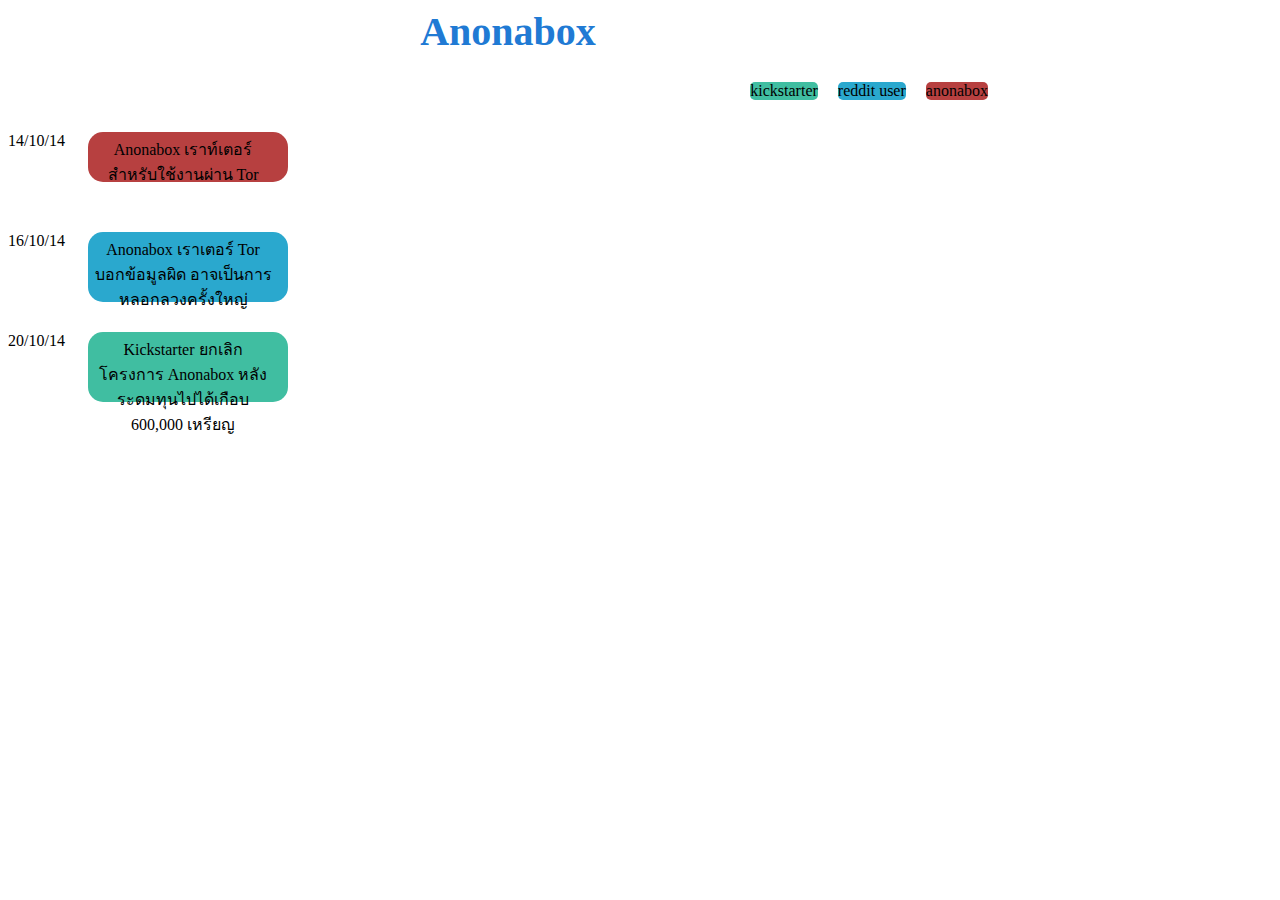
==== main.html @ 4fc8289a "html file" ====
<html>

<head>
    <link rel="stylesheet" type="text/css" href="main.css" />
    <script src="//code.jquery.com/jquery-1.10.2.js"></script>

    <title>Anonabox</title>
</head>

<body>
    <h1 class="header">  Anonabox </h1>
    <div class="select">
        <div class="select-topic red " >
            anonabox
        </div>
        <div class="select-topic blue">
            reddit user
        </div>
        <div class="select-topic green">
            kickstarter
        </div>
    </div>
    <div class="date-row">
        <div class="day-con">
            <div class="day">14/10/14
            </div>
            <div class="t-con">
                <div class="title red" date="one">
                    <div class="title-bo">Anonabox เราท์เตอร์สำหรับใช้งานผ่าน Tor
                    </div>
                </div>
            </div>
        </div>
        <div class="day-con">
            <div class="day two">16/10/14
            </div>
            <div class="title blue bo-two" date="two">
                <div class="title-bo ">Anonabox เราเตอร์ Tor บอกข้อมูลผิด อาจเป็นการหลอกลวงครั้งใหญ่
                </div>
            </div>
        </div>
        <div class="day-con">
            <div class="day three">20/10/14
            </div>
            <div class="title green bo-two" date="three">
                <div class="title-bo ">Kickstarter ยกเลิกโครงการ Anonabox หลังระดมทุนไปได้เกือบ 600,000 เหรียญ
                </div>
            </div>
        </div>
    </div>
    <div class="body-row">
        <div class="body hide one">
            <div class="node-content" itemprop="description">
                <p>เราท์เตอร์ Anonabox สำหรับการใช้ทุกอย่างผ่าน Tor เพิ่งประกาศโครงการใน KickStarter เมื่อวานนี้โดยตั้งเป้าระดมทุน 7,500 ดอลลาร์ ตอนนี้ผ่านไปเพียงวันกว่าๆ สามารถระดมทุนไปได้แล้วเกือบสองแสนดอลลาร์ ยอดขายกว่าสามพันชุด</p>
                <p>Anonabox เป็นเราท์เตอร์ ซีพียู 540MHz แรม 64MB และรัน OpenWRT ความพิเศษของมันคือมันเป็นเราท์เตอร์ที่ให้บริการอินเทอร์เน็ตผ่าน Tor เท่านั้น ทีมงานระบุว่าการเชื่อมต่อผ่าน Anonabox จะช่วยลดการทำข้อมูลรั่วไหลเพราะผู้ใช้คอนฟิกผิดพลาด, ใช้บริการนอกเบราว์เซอร์ Tor Bundle, หรือบางครั้งก็หยุดใช้ Tor เพราะความยุ่งยาก</p>
                <p>เมื่อใช้งานผ่าน Anonabox ผู้ใช้เพียงแต่ต่อเราท์เตอร์เข้ากับเราท์เตอร์ในบ้าน แล้วเชื่อมต่อผ่าน Wi-Fi หรือ LAN ของ Anonabox ก็จะเป็นการใช้งานผ่าน Tor ทันที</p>
                <p>ราคา 51 ดอลลาร์ ค่าส่งนอกสหรัฐฯ อีก 15 ดอลลาร์</p>
                <p>ที่มา - <a href="https://www.kickstarter.com/projects/augustgermar/anonabox-a-tor-hardware-router">KickStarter</a>
                </p>
                <p>
                    <iframe width="480" height="480" src="https://www.kickstarter.com/projects/augustgermar/anonabox-a-tor-hardware-router/widget/video.html" frameborder="0" scrolling="no" style="height: 342px;"></iframe>
                </p>
                <p>
                    <a href="http://upic.me/show/53124364">
                        <img class="body-img" src="//upic.me/i/k2/c277339828036f76f7ea72e38f3de30b_large.gif" alt="upic.me">
                    </a>
                </p>
            </div>
        <div class="red"> ที่มา :  https://www.blognone.com/node/61576 </div>    
        </div>
        <div class="body hide two">
            <div class="node-content" itemprop="description">
                <p><a href="https://www.blognone.com/node/61576">Anonabox เราเตอร์ที่บังคับให้ทุกอย่างต้องวิ่งผ่าน Tor</a> ระดมทุนได้แล้วเกือบหกแสนดอลลาร์ภายในเวลาเพียงสี่วัน แต่ตอนนี้กำลังถูกจับตามองว่าเป็นการหลอกลวงครั้งใหญ่</p>
                <p>หน้าโครงการใน KickStarter ระบุว่า Anonabox เป็นฮาร์ดแวร์โอเพนซอร์ส และใช้ซอฟต์แวร์โอเพนซอร์ส พร้อมกับแสดงภาพการพัฒนาฮาร์ดแวร์ แต่หลังจากเปิดเผยข้อมูลมากขึ้นเรื่อยๆ ก็มีคนพบว่าตัวฮาร์ดแวร์นั้นเป็นเราเตอร์จีนที่หาได้ราคาถูกทั่วไป ใน <a href="http://www.aliexpress.com/item/New-2014-300Mbps-WT3020A-Multiprotocol-Portable-Mini-WIFI-Router-with-USB-data-line-Wireless-Router-wi/1691403728.html">Aliexpress วางขายในราคา 20 ดอลลาร์เท่านั้น</a> แต่ทีมงานกลับอ้างว่ามีการพัฒนามาแล้วสี่รุ่นโดยมีเฉพาะรุ่นแรกเท่านั้นที่ซื้อบอร์ดสำเร็จรูปมา</p>
                <p>ทีมงาน <a href="http://www.reddit.com/r/anonabox/comments/2ja22g/hi_im_august_germar_a_developer_for_the_anonabox/">Anonabox ตั้งกระทู้ AMA</a> บน Reddit และถูกถล่มด้วยผู้คนที่สงสัยว่าโครงการนี้เป็นโครงการหลอกหรือไม่ ทีมงาน<a href="http://anonabox.com/img/2.jpg">โพสภาพฮาร์ดแวร์เพื่อยืนยัน</a> แต่ปรากฎว่าบอร์ดเป็น WT3020-1.0 ตัวซอฟต์แวร์ที่เปิดเผยออกมาตอนนี้เองก็ยังเป็นเพียงไฟล์คอนฟิกเท่านั้น แม้แต่รหัสผ่านของระบบที่ออกมาพร้อมกับไฟล์คอนฟิกก็เป็นรหัสผ่านที่อ่อนแอ</p>
                <p>ระหว่างนี้คงแนะนำให้อย่าเพิ่งซื้อมาใช้งานครับ</p>
                <p>ที่มา - <a href="https://www.reddit.com/r/privacy/comments/2j9caq/anonabox_tor_router_box_is_false_representation">Reddit</a>
                </p>
            </div>
        <div class="blue" > ที่มา :  https://www.blognone.com/node/61669</div>
        </div>

        <div class="body hide three">
            <div class="node-content" itemprop="description">
                <p>หลังถูกตั้งข้อสงสัยว่าอาจเป็น<a href="https://www.blognone.com/node/61669">การหลอกลวง</a>ให้คนไประดมทุนครั้งใหญ่ ล่าสุด Kickststarter จัดการยุติโครงการระดมทุนของ <a href="https://www.blognone.com/node/61576">Anonabox</a> กล่องเร้าท์เตอร์จิ๋วสำหรับใช้งาน Tor เป็นที่เรียบร้อย ด้วยยอดเงินมากกว่า 585,000 เหรียญ</p>
                <p>สำหรับเหตุผลที่ Kickstarter จัดการเรื่องนี้ ก็ตามที่มีหลายคนตั้งข้อสงสัยในตัวโครงการว่า August Germar เจ้าของโครงการนี้ผลิตฮาร์ดแวร์จริงหรือไม่ หลังจากมีคนไปพบว่าบอร์ดต้นแบบของ Anonabox ดันไปคล้ายคลึงกับอุปกรณ์สำเร็จรูปที่วางขายอยู่ในประเทศจีน โดยมี <a href="https://twitter.com/kpoulsen/status/522994593143349248">NEXX Wireless</a> เป็นผู้ผลิตฮาร์ดแวร์รุ่นดังกล่าว (ชื่อรุ่น WT3020) ซึ่งดูแล้วไม่ได้ต้องการจะเปิดฮาร์ดแวร์อีกด้วย</p>
                <p>มหากาพย์ยังดำเนินต่อไปเรื่อยๆ หลังจากที่ Germar ออกมายืนยันว่าเขาเป็นผู้พัฒนาบอร์ดนั้นเอง ซึ่งการปรับแต่งให้พร้อมที่จะรัน OpenWRT ได้ต้องมีหน่วยความจำ (ที่ไม่ใช่แรม) อย่างน้อย 16MB เพื่อที่จะติดตั้ง OpenWRT และไบนารีของ Tor ให้สามารถรันได้ และตำหนิว่าของที่ทำในจีนนั้นเหมือนกันเพราะว่าถูกลอกไปนั่นเอง</p>
                <p>ท้ายที่สุดก่อนโครงการนี้จะถูกยกเลิกโดย Kickstarter มีชาว Reddit ได้ลองแฮชรหัสผ่าน root ของ Anonabox และพบว่ารหัสนั้นอ่อนแอมาก (เป็นคำว่า developer!) ซึ่ง Germar ได้ออกมาตอบโต้ว่าถึงรหัสผ่านจะเป็นอย่างไร แต่ก็ไม่สามารถเข้าถึงได้จากภายนอก และจำเป็นต้องมาเชื่อมต่อกับเครื่องจริงๆ อยู่ดี</p>
                <p>สำหรับรายละเอียดที่ Anonabox ผิดกฎของ Kickstarter นั้นดูได้จาก<a href="https://www.kickstarter.com/help/faq/creator+questions?ref=faq_livesearch#faq_41817">ที่นี่</a>ครับ</p>
                <p>ที่มา - <a href="http://arstechnica.com/security/2014/10/kickstarter-pulls-anonabox-a-tor-enabled-router-that-raised-over-585000/">Ars Technica</a>
                </p>
                <p>
                    <img src="//upic.me/i/k2/c277339828036f76f7ea72e38f3de30b_large.gif" alt="upic.me">
                </p>
            </div>
        <div class= "green">ที่มา : https://www.blognone.com/node/61797</div>
        </div>
    </div>


        <script>
            $(".title").hover(function () {
                var story = $(this).attr("date");
                //alert("."+story);
                $(".body").addClass("hide");
                $("." + story).removeClass("hide");
            });
            
            $(".select-topic").click(function () {
                var  tdate = $(this).attr("class").split(" ");
                var color = tdate[1];
                //$("."+color).addClass("hide");
                $("."+color).each(function() {
                    $( this ).toggleClass( "hide" );
                    var story = $(this).attr("date");
                    $(".body").addClass("hide");
                    $("." + story).removeClass("hide");
                });
                $(this).removeClass("hide");
            });
        </script>


</body>

</html>
---- main.css ----
.date-row {
    width: 380px;
    display: inline;
    float: left;
}
.red {
 background-color: #b74040;
}
.red:hover {
 background-color: #cb9292;
}

.blue {
    background-color:  #2aa8ce;
}
.blue:hover{
    background-color: #75bed4;
}

.green{
    background-color: rgb(64, 190, 161);
}
.green:hover{
    background-color: rgb(127, 181, 169);
}

.hide{
visibility: hidden ;
display: none;
}
.body-row {
    width: 500px;
    display: inline;
    float: left;
}

.title {
    width: 200px;
    height: 50px;
    text-align: center;
    -webkit-border-radius: 15px;
-moz-border-radius: 15px;
border-radius: 15px;
/*    top:15px;*/
/*    bottom: 10px;*/
/*    margin-top: 10px;*/
    margin-bottom: 20px;
    
    display: inline;
    float: left;
}

.day {
    width: 80px;
    display: inline;
    float: left;
}

.header {
    color : #207ad4;
    font-size: 40px;
    text-align: center;
}

.body {
    width: 500px;
    background-color: #edd4e3;
}

body {
    width: 1000px;
    
}

.title-bo {
    position: relative;
    top:5px;
    left: 5px;
    width: 180px;
}

p {
    text-indent: 10px;
}

.body img {
    width: 480px;
}



.day-con {
    width: 380px;
    
    height: 100px
}

.t-con {
    width: 300px;
}

.bo-two {
    height: 70px;
}

.select {
    height: 50px;
}

.select-topic {
    float: right;
    margin-right: 20px;
    -webkit-border-radius: 5px;
-moz-border-radius: 5px;
border-radius: 5px;
}
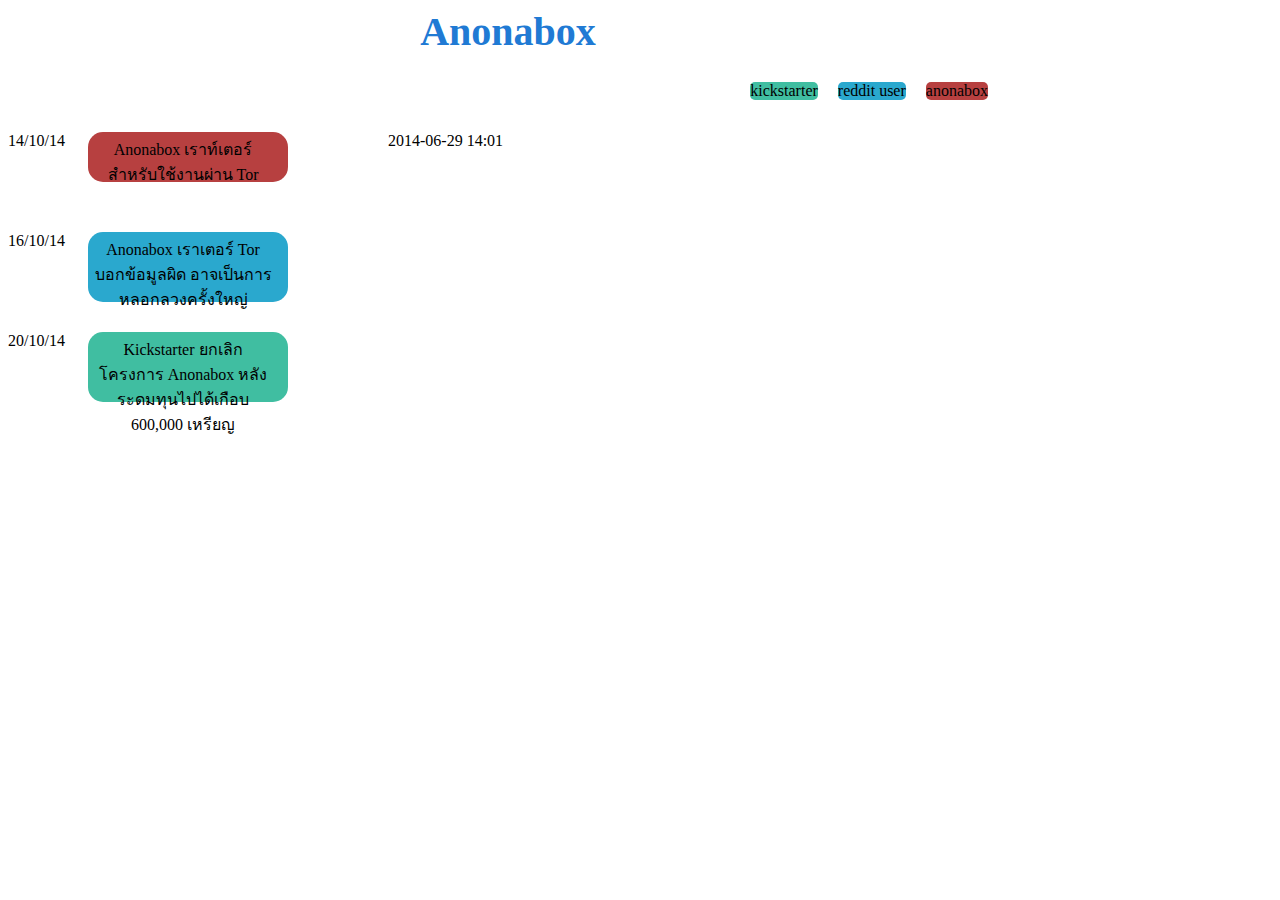
==== commit b09697eb: "json" ====
--- a/main.html
+++ b/main.html
@@ -118,6 +118,18 @@
                 });
                 $(this).removeClass("hide");
             });
+            $.ajax({
+        url: "hk.json",
+        dataType: "json",
+        success: function(data) {
+            console.log(data);
+            $('body').append(data.news[0].date);
+        },
+        error: function(jqXHR, textStatus, errorThrown) {
+            console.log('ERROR', textStatus, errorThrown);
+        }
+    });
+            
         </script>
 
 
